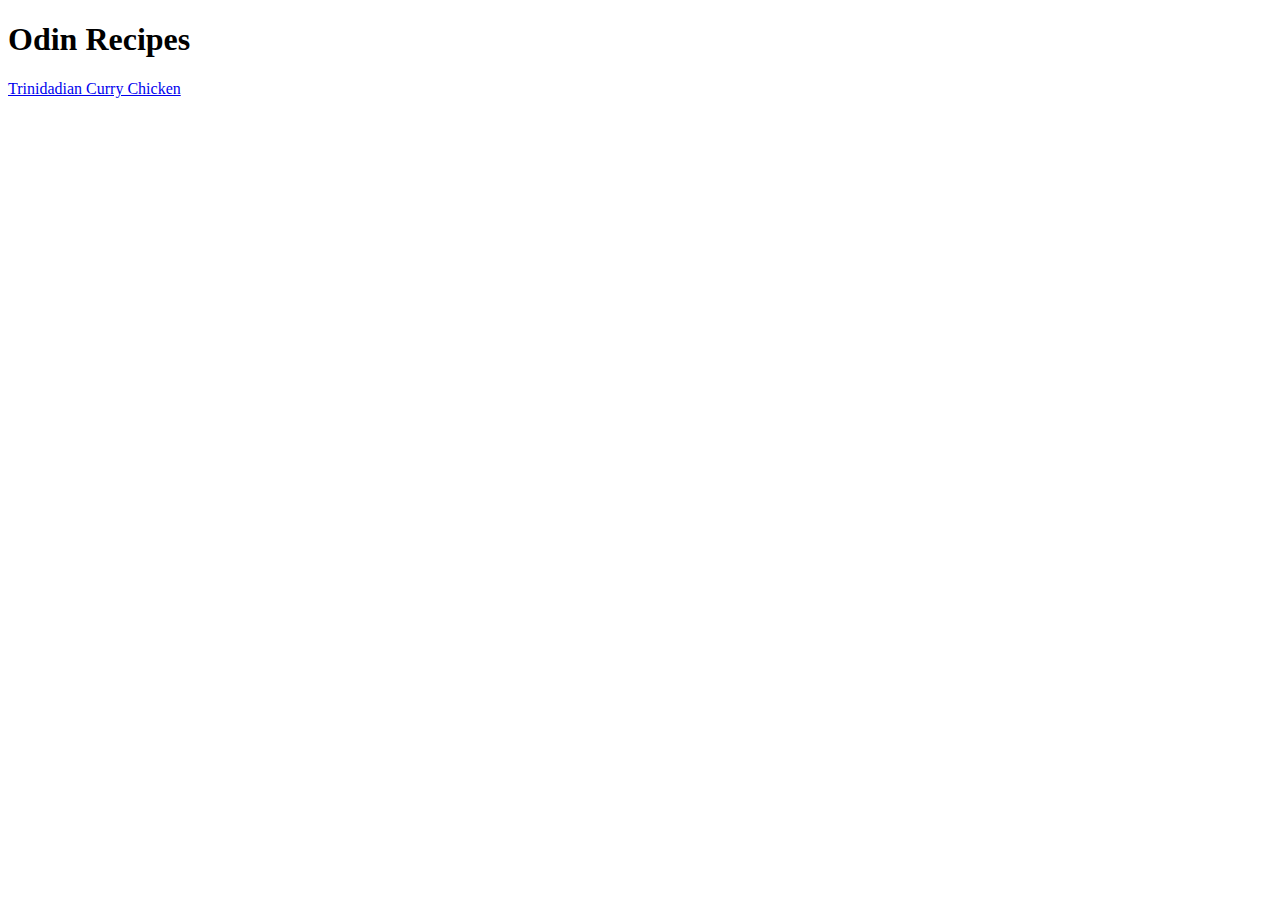
==== index.html @ 9a6ec2dd "create recipes folder and then start on forming the html for first recipe, as well as create link to" ====
<!DOCTYPE html>
<html lang="en">
    <head>
        <meta charset="UTF-8">
        <title>Odin Recipes</title>
    </head>

    <body>
        <h1>Odin Recipes</h1>
        <a href="recipes/trinidadian-curry-chicken.html">Trinidadian Curry Chicken</a>
    </body>
</html>
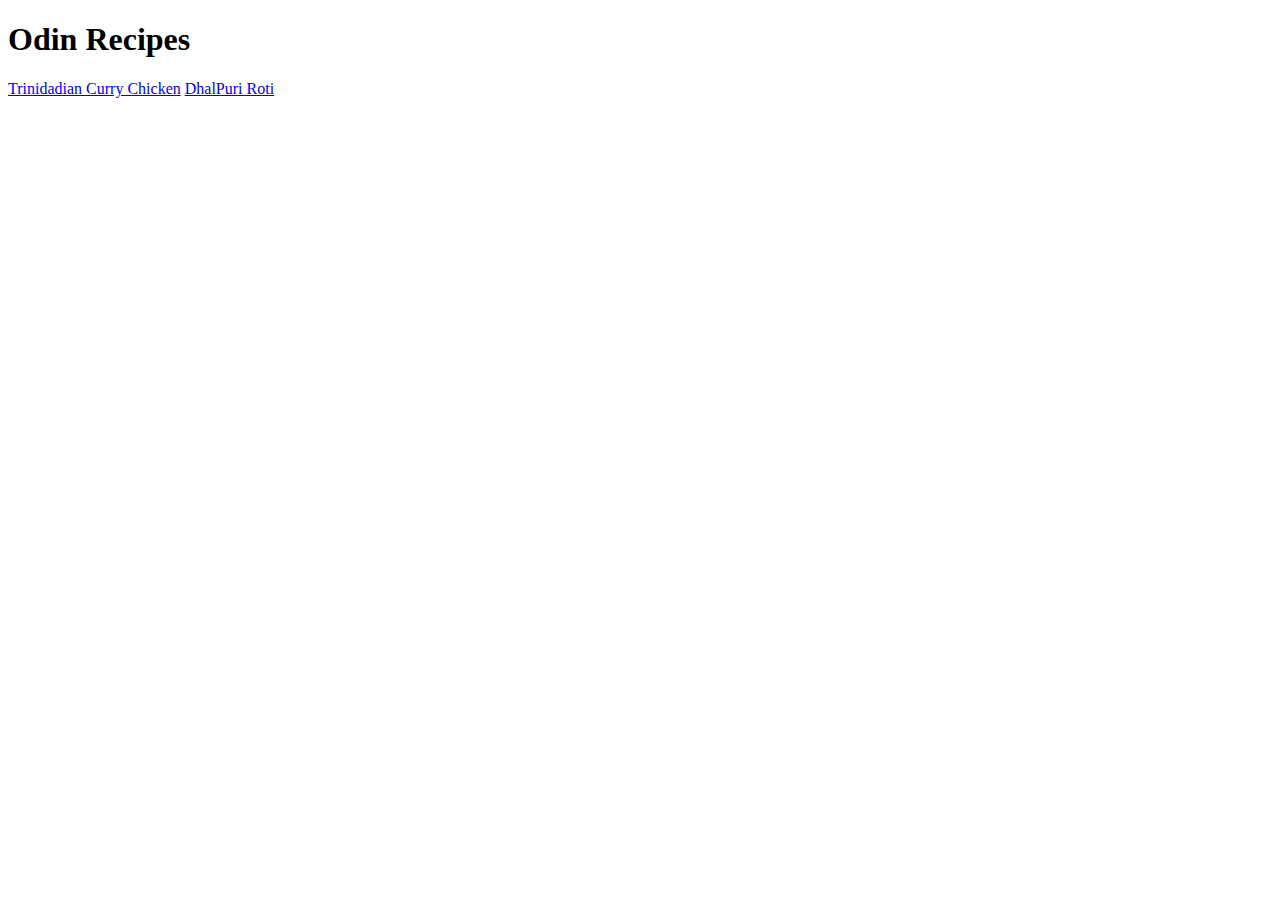
==== commit 5049bd52: "Create second recipe html page and create link to it on the index page" ====
--- a/index.html
+++ b/index.html
@@ -8,5 +8,7 @@
     <body>
         <h1>Odin Recipes</h1>
         <a href="recipes/trinidadian-curry-chicken.html">Trinidadian Curry Chicken</a>
+        <a href="recipes/dhal-puri-roti.html">DhalPuri Roti</a>
+        
     </body>
 </html>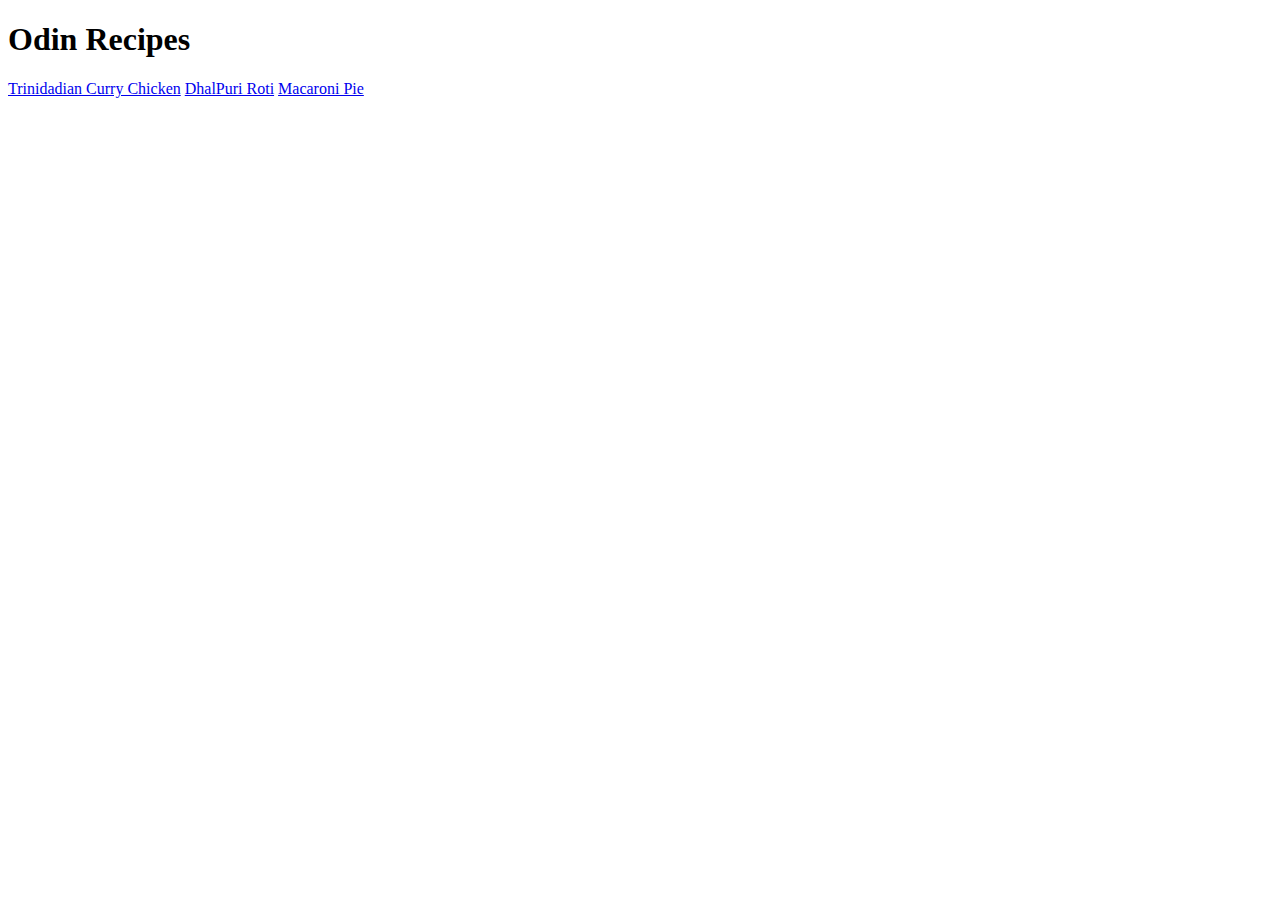
==== commit 3614f9cd: "Create third recipe html page and create link to it on the index page" ====
--- a/index.html
+++ b/index.html
@@ -9,6 +9,6 @@
         <h1>Odin Recipes</h1>
         <a href="recipes/trinidadian-curry-chicken.html">Trinidadian Curry Chicken</a>
         <a href="recipes/dhal-puri-roti.html">DhalPuri Roti</a>
-        
+        <a href="recipes/macaroni-pie.html">Macaroni Pie</a>
     </body>
 </html>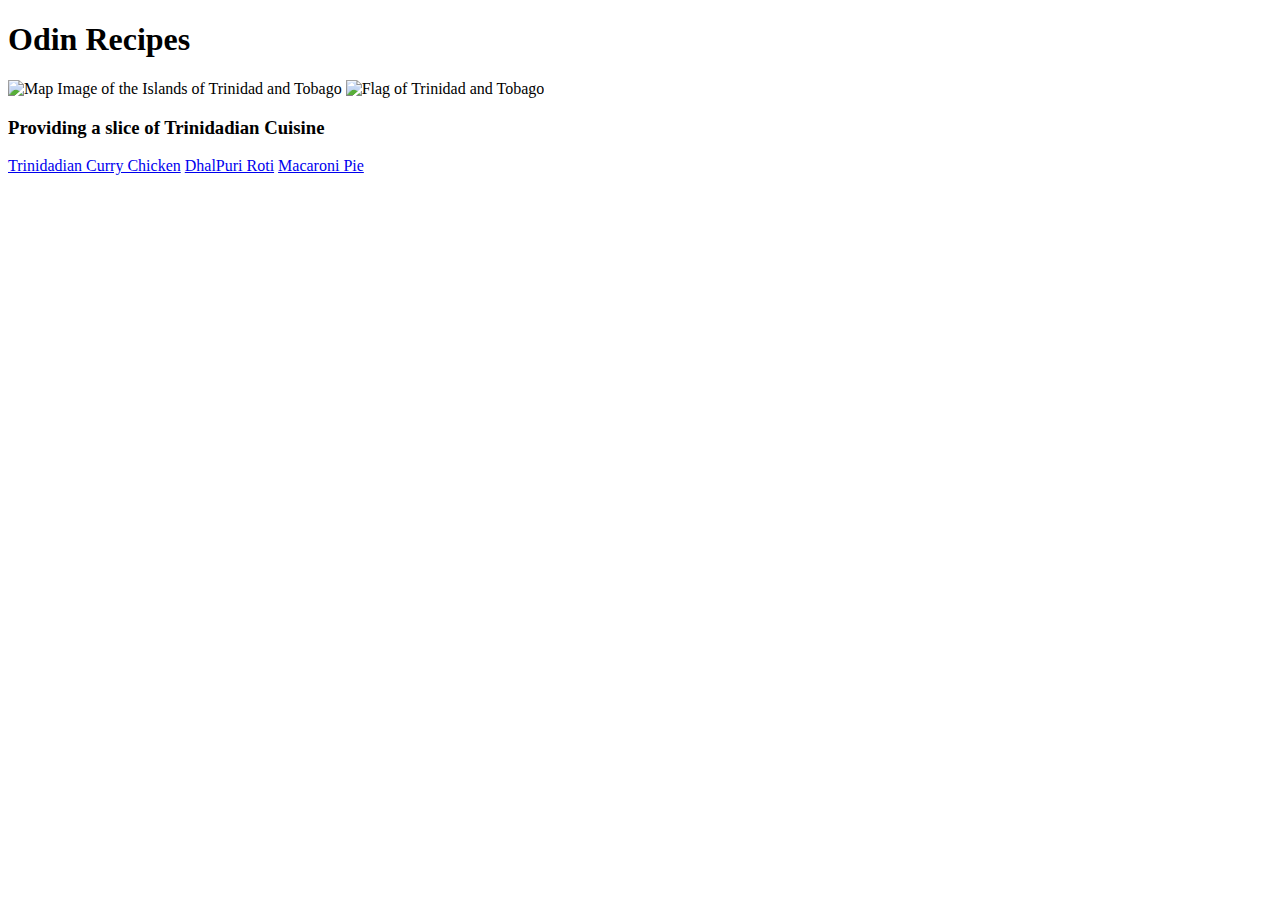
==== commit 8852062d: "Add Images of Trinidad and Tobago and their flag and a subtitle for the website" ====
--- a/index.html
+++ b/index.html
@@ -7,6 +7,10 @@
 
     <body>
         <h1>Odin Recipes</h1>
+        <img src="https://www.worldatlas.com/r/w960-q80/upload/1b/c0/d9/tt-01.png" alt="Map Image of the Islands of Trinidad and Tobago">
+        <img src="https://upload.wikimedia.org/wikipedia/commons/thumb/6/64/Flag_of_Trinidad_and_Tobago.svg/1600px-Flag_of_Trinidad_and_Tobago.svg.png" alt="Flag of Trinidad and Tobago">
+
+        <h3>Providing a slice of Trinidadian Cuisine</h3>
         <a href="recipes/trinidadian-curry-chicken.html">Trinidadian Curry Chicken</a>
         <a href="recipes/dhal-puri-roti.html">DhalPuri Roti</a>
         <a href="recipes/macaroni-pie.html">Macaroni Pie</a>
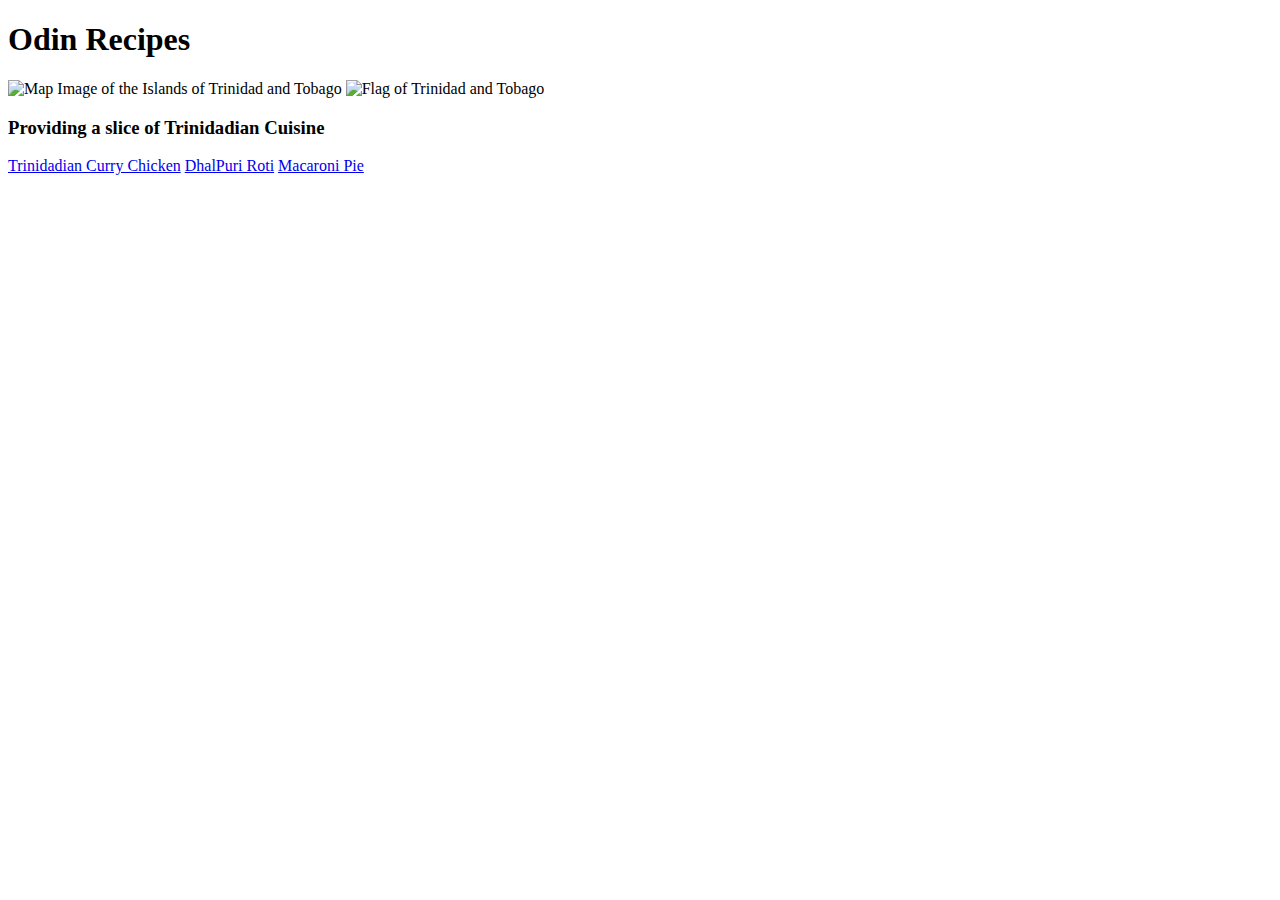
==== commit 8cdab4c6: "Update height and width of the images on main page to smaller dimensions" ====
--- a/index.html
+++ b/index.html
@@ -7,8 +7,8 @@
 
     <body>
         <h1>Odin Recipes</h1>
-        <img src="https://www.worldatlas.com/r/w960-q80/upload/1b/c0/d9/tt-01.png" alt="Map Image of the Islands of Trinidad and Tobago">
-        <img src="https://upload.wikimedia.org/wikipedia/commons/thumb/6/64/Flag_of_Trinidad_and_Tobago.svg/1600px-Flag_of_Trinidad_and_Tobago.svg.png" alt="Flag of Trinidad and Tobago">
+        <img src="https://www.worldatlas.com/r/w960-q80/upload/1b/c0/d9/tt-01.png" alt="Map Image of the Islands of Trinidad and Tobago" width="400" height="500">
+        <img src="https://upload.wikimedia.org/wikipedia/commons/thumb/6/64/Flag_of_Trinidad_and_Tobago.svg/1600px-Flag_of_Trinidad_and_Tobago.svg.png" alt="Flag of Trinidad and Tobago" width="600" height="500">
 
         <h3>Providing a slice of Trinidadian Cuisine</h3>
         <a href="recipes/trinidadian-curry-chicken.html">Trinidadian Curry Chicken</a>
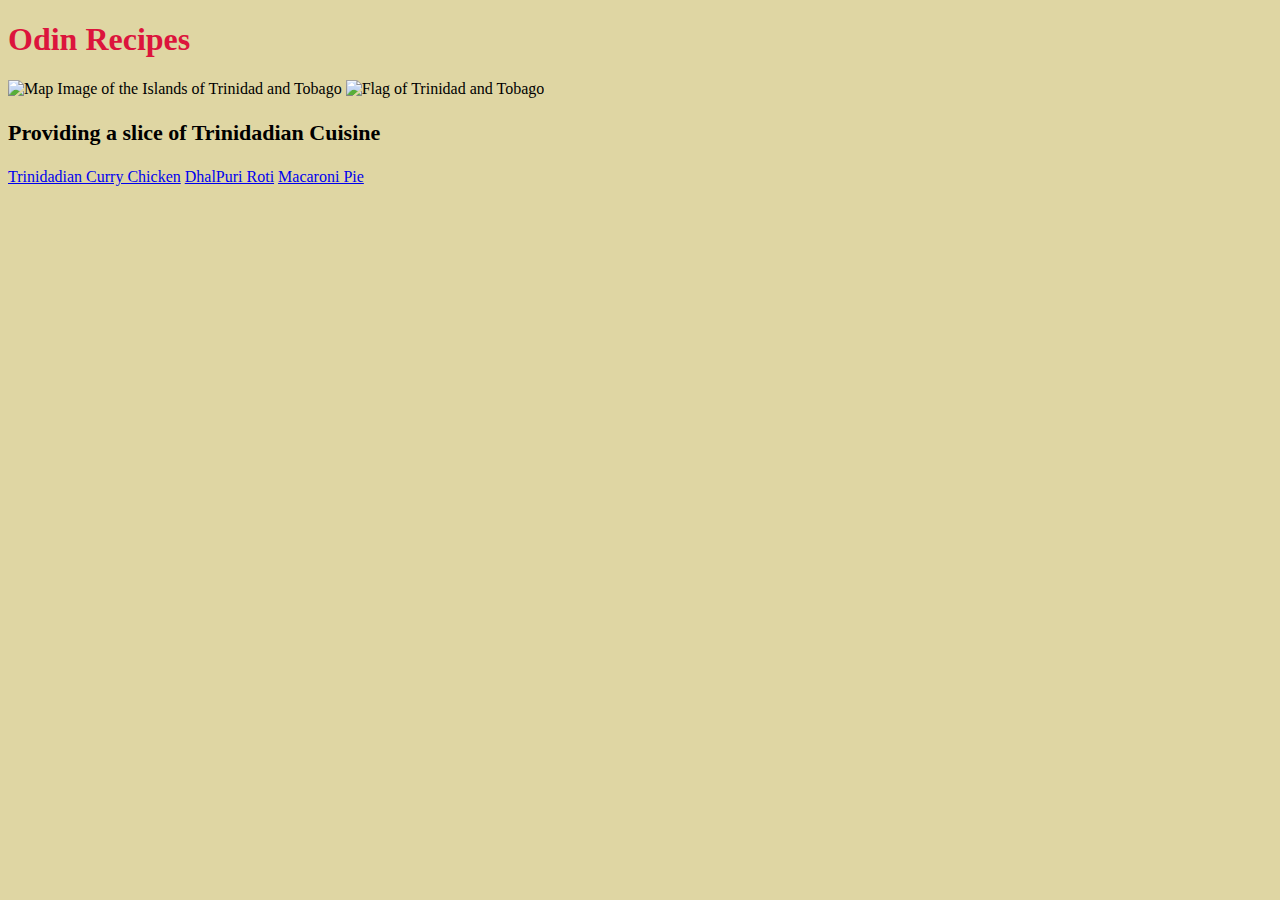
==== commit e491a714: "Add external stylesheet with some basic font and background styling" ====
--- a/index.html
+++ b/index.html
@@ -3,12 +3,13 @@
     <head>
         <meta charset="UTF-8">
         <title>Odin Recipes</title>
+        <link rel="stylesheet" href="styles.css">
     </head>
 
     <body>
-        <h1>Odin Recipes</h1>
-        <img src="https://www.worldatlas.com/r/w960-q80/upload/1b/c0/d9/tt-01.png" alt="Map Image of the Islands of Trinidad and Tobago" width="400" height="500">
-        <img src="https://upload.wikimedia.org/wikipedia/commons/thumb/6/64/Flag_of_Trinidad_and_Tobago.svg/1600px-Flag_of_Trinidad_and_Tobago.svg.png" alt="Flag of Trinidad and Tobago" width="600" height="500">
+        <h1 class="main-title">Odin Recipes</h1>
+        <img class="trini map" src="https://www.worldatlas.com/r/w960-q80/upload/1b/c0/d9/tt-01.png" alt="Map Image of the Islands of Trinidad and Tobago" width="400" height="500">
+        <img class="trini flag" src="https://upload.wikimedia.org/wikipedia/commons/thumb/6/64/Flag_of_Trinidad_and_Tobago.svg/1600px-Flag_of_Trinidad_and_Tobago.svg.png" alt="Flag of Trinidad and Tobago" width="600" height="500">
 
         <h3>Providing a slice of Trinidadian Cuisine</h3>
         <a href="recipes/trinidadian-curry-chicken.html">Trinidadian Curry Chicken</a>
--- a/styles.css
+++ b/styles.css
@@ -0,0 +1,25 @@
+body {
+    background-color:rgb(223, 214, 163);
+
+}
+.main-title {
+    color: crimson;
+    font-family: Georgia, 'Times New Roman', Times, serif;
+}
+
+ul li, ol li, p {
+    font-size: 18px;
+    font-family: 'Times New Roman', Times, serif;
+}
+
+h3 {
+    font-size: 22px;
+}
+h4 {
+    font-size: 20px;
+}
+
+.trini {
+    width: 350 px;
+    height: auto;
+}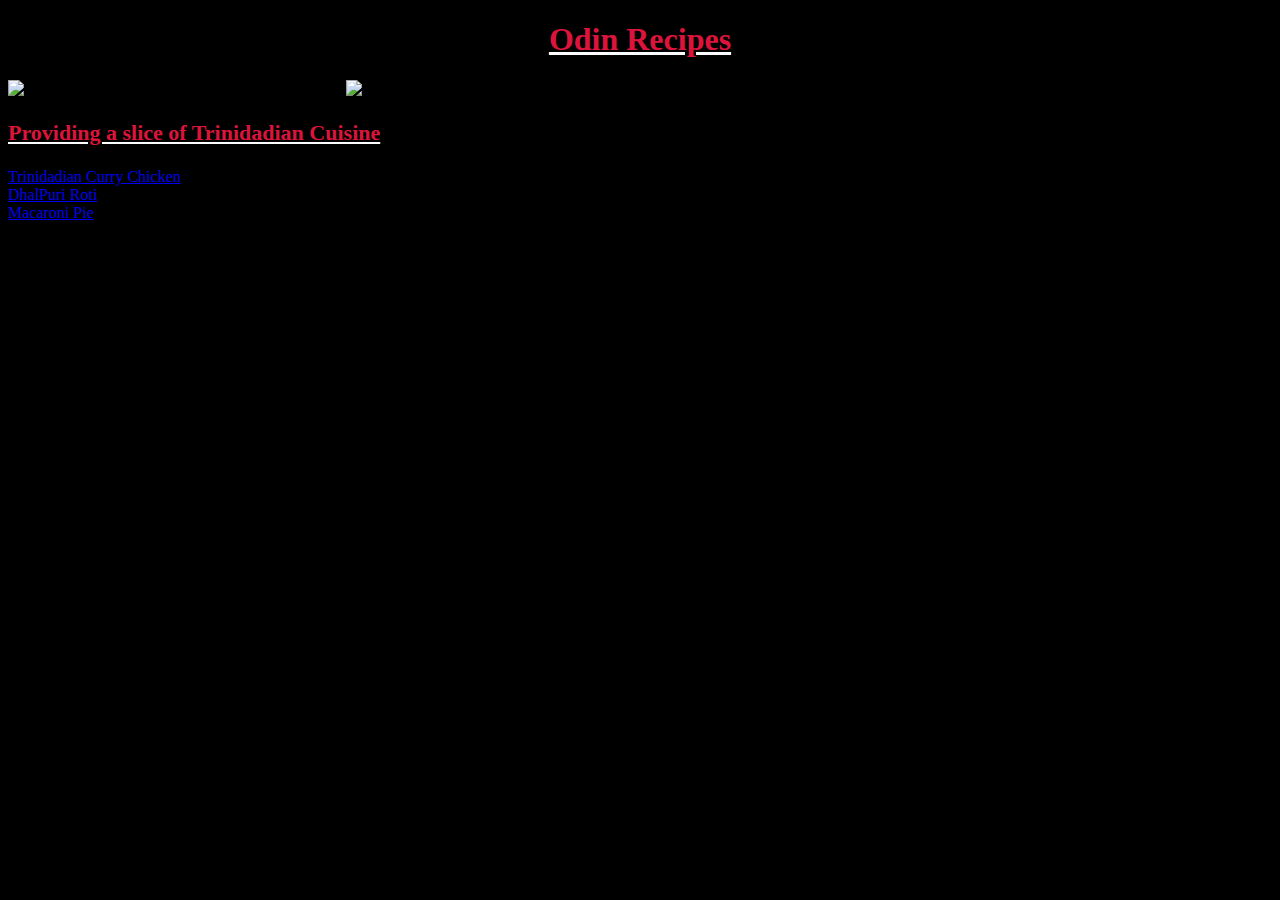
==== commit d5388c4b: "change background and font colors" ====
--- a/index.html
+++ b/index.html
@@ -12,8 +12,8 @@
         <img class="trini flag" src="https://upload.wikimedia.org/wikipedia/commons/thumb/6/64/Flag_of_Trinidad_and_Tobago.svg/1600px-Flag_of_Trinidad_and_Tobago.svg.png" alt="Flag of Trinidad and Tobago" width="600" height="500">
 
         <h3>Providing a slice of Trinidadian Cuisine</h3>
-        <a href="recipes/trinidadian-curry-chicken.html">Trinidadian Curry Chicken</a>
-        <a href="recipes/dhal-puri-roti.html">DhalPuri Roti</a>
-        <a href="recipes/macaroni-pie.html">Macaroni Pie</a>
+        <div><a href="recipes/trinidadian-curry-chicken.html">Trinidadian Curry Chicken</a></div>
+        <div><a href="recipes/dhal-puri-roti.html">DhalPuri Roti</a></div>
+        <div><a href="recipes/macaroni-pie.html">Macaroni Pie</a></div>
     </body>
 </html>--- a/styles.css
+++ b/styles.css
@@ -1,19 +1,30 @@
 body {
-    background-color:rgb(223, 214, 163);
+    background-color:#000000;
 
 }
 .main-title {
     color: crimson;
     font-family: Georgia, 'Times New Roman', Times, serif;
+    text-align: center;
+    text-decoration: underline;
+    text-decoration-color: white;
 }
 
 ul li, ol li, p {
     font-size: 18px;
     font-family: 'Times New Roman', Times, serif;
+    color: white;
+}
+
+h3, h1, h4 {
+    text-decoration: underline;
+    text-decoration-color: white;
+    color: crimson;
 }
 
 h3 {
     font-size: 22px;
+    
 }
 h4 {
     font-size: 20px;
@@ -22,4 +33,5 @@
 .trini {
     width: 350 px;
     height: auto;
-}+}
+
